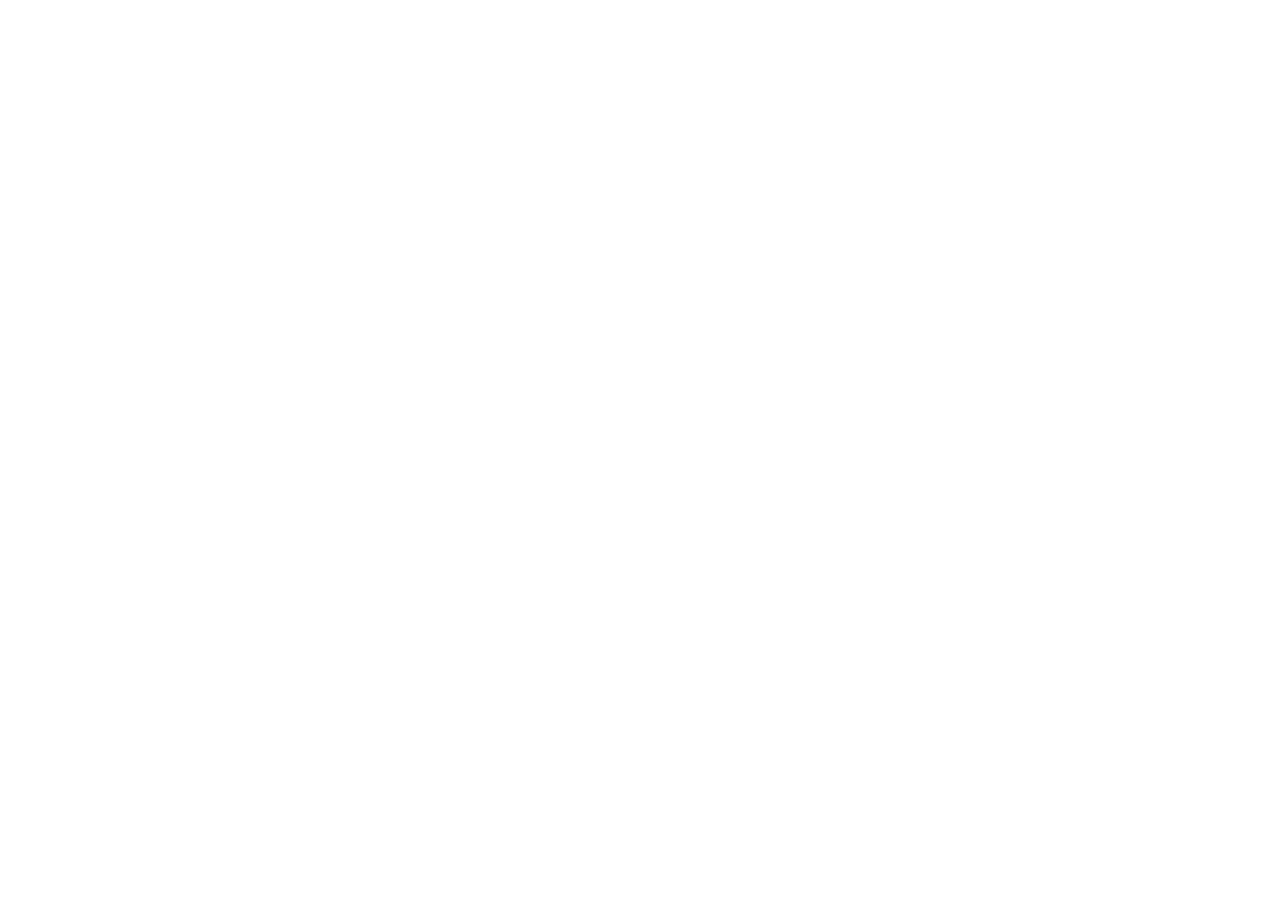
==== module2/index.html @ cb6228cd "Update index.html" ====
<!DOCTYPE html>
<html lang="en">
<head>
    <meta charset="UTF-8">
    <meta name="viewport" content="width=device-width, initial-scale=1.0">
    <title>Document</title>
</head>
<body>
    
</body>
</html>
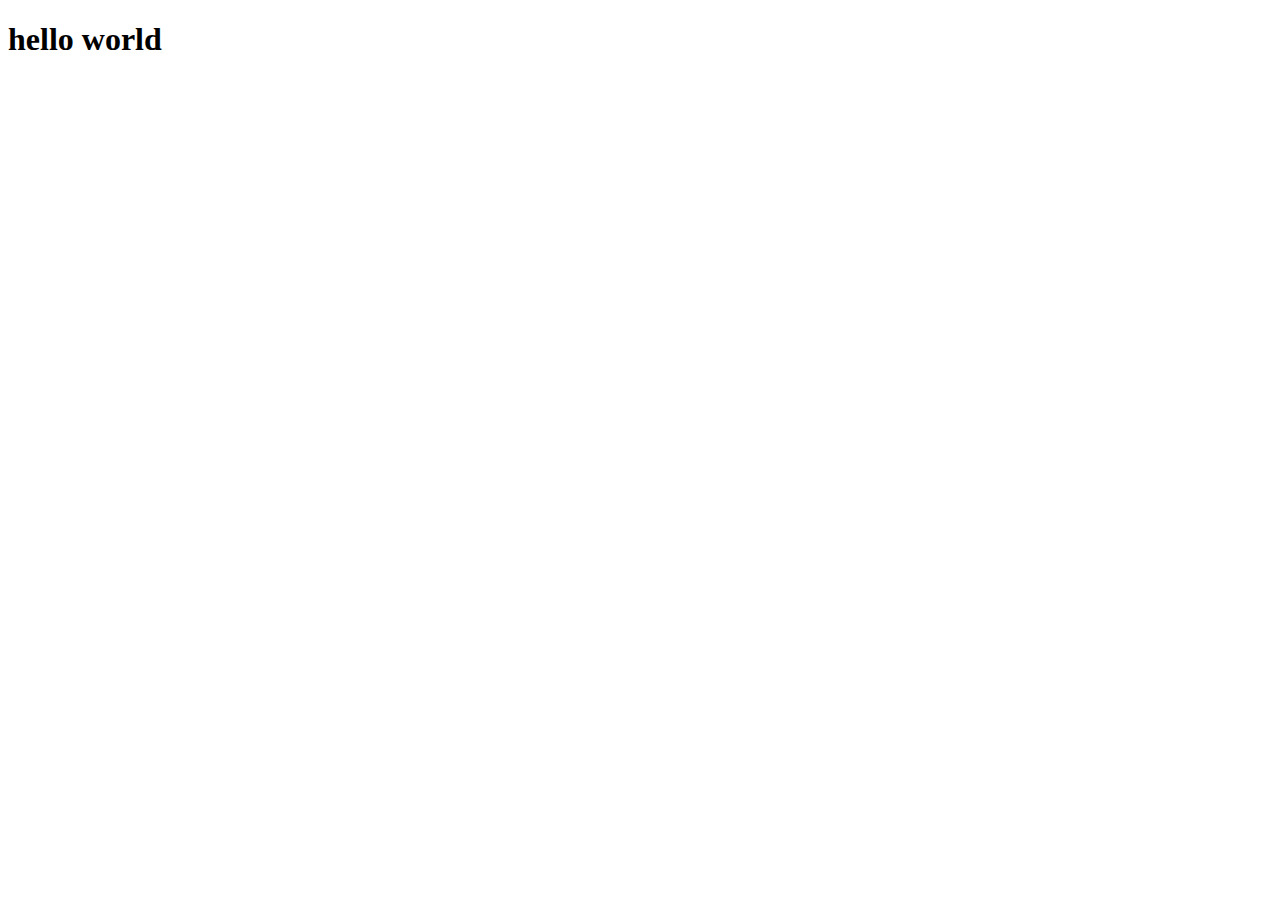
==== commit 5828e00d: "Update index.html" ====
--- a/module2/index.html
+++ b/module2/index.html
@@ -6,6 +6,6 @@
     <title>Document</title>
 </head>
 <body>
-    
+    <h1>hello world</h1>
 </body>
 </html>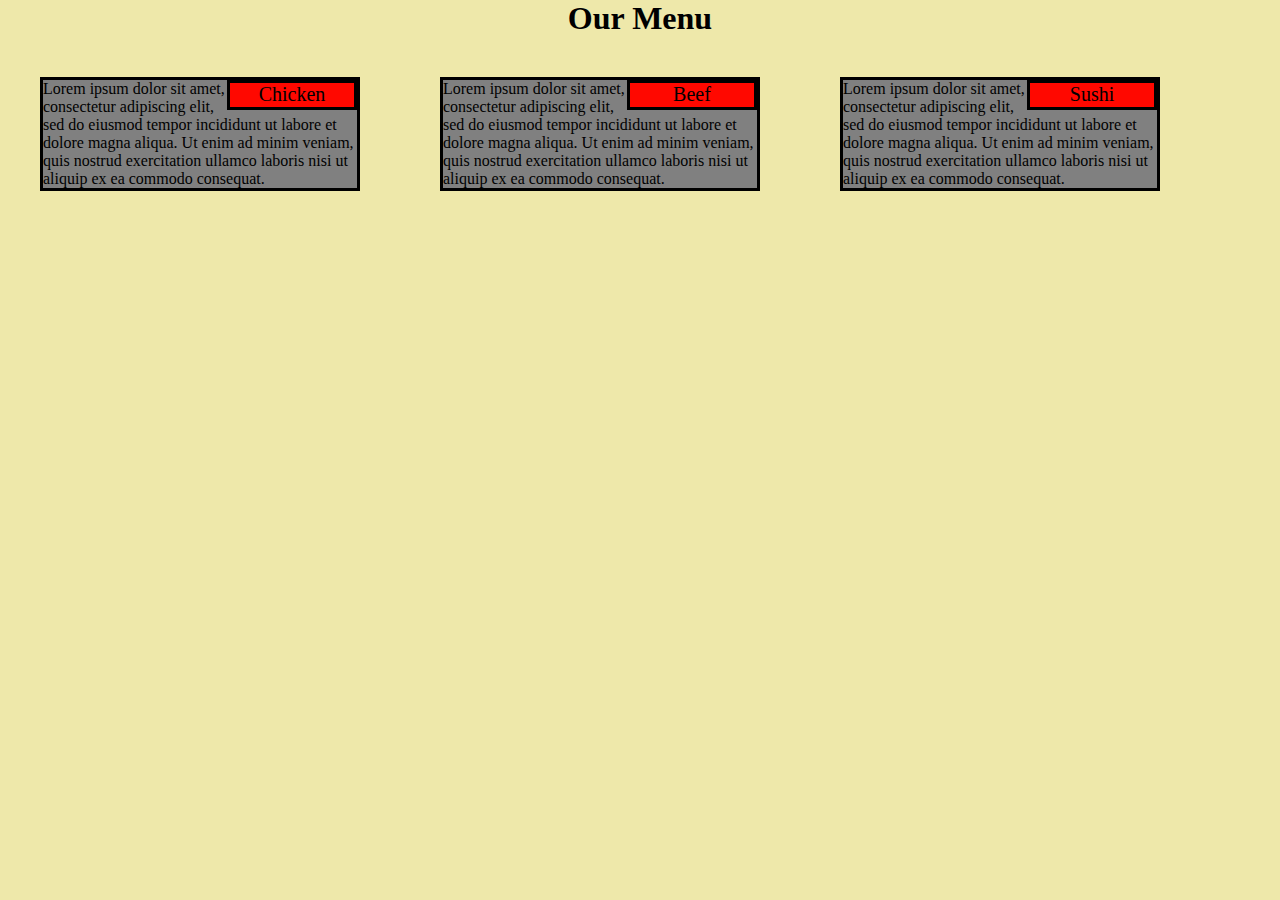
==== commit 88b8ce6f: "change" ====
--- a/module2/index.html
+++ b/module2/index.html
@@ -3,9 +3,24 @@
 <head>
     <meta charset="UTF-8">
     <meta name="viewport" content="width=device-width, initial-scale=1.0">
-    <title>Document</title>
+    <link rel="stylesheet" href="css/style.css">
+    <title>Module 2 Assignment</title>
 </head>
 <body>
-    <h1>hello world</h1>
+    <h1>Our Menu</h1>
+    <div class="menu">
+        <div class = "item">
+            <div class = "name">Chicken</div>
+            <p>Lorem ipsum dolor sit amet, consectetur adipiscing elit, sed do eiusmod tempor incididunt ut labore et dolore magna aliqua. Ut enim ad minim veniam, quis nostrud exercitation ullamco laboris nisi ut aliquip ex ea commodo consequat. </p>
+        </div>
+        <div class = "item">
+            <div class = "name">Beef</div>
+            <p>Lorem ipsum dolor sit amet, consectetur adipiscing elit, sed do eiusmod tempor incididunt ut labore et dolore magna aliqua. Ut enim ad minim veniam, quis nostrud exercitation ullamco laboris nisi ut aliquip ex ea commodo consequat. </p>
+        </div>
+        <div class = "item">
+            <div class = "name">Sushi</div>
+            <p>Lorem ipsum dolor sit amet, consectetur adipiscing elit, sed do eiusmod tempor incididunt ut labore et dolore magna aliqua. Ut enim ad minim veniam, quis nostrud exercitation ullamco laboris nisi ut aliquip ex ea commodo consequat. </p>
+        </div>
+    </div>
 </body>
 </html>--- a/module2/css/style.css
+++ b/module2/css/style.css
@@ -0,0 +1,54 @@
+*{
+    box-sizing: border-box;
+    margin: 0;
+    padding: 0;
+}
+body{
+    background-color: palegoldenrod;
+}
+h1{
+    text-align: center;
+    
+}
+.menu{
+    background-color:red;
+    width: 100%;
+}
+.item{
+    border: 3px solid black;
+    background-color:grey;
+    margin: 40px;
+    
+  }
+  .name{
+      vertical-align: middle;
+      text-align: center;
+      font-size: 20px;
+      width: 130px;
+      height: 30px;
+      background-color: rgb(255, 8, 0);
+      border: 3px solid black;
+      position: relative;
+      float: right;
+  }
+
+  @media (min-width:992px){
+      .item{
+          float: left;
+          width: 25%;
+      }
+  }
+
+  @media (min-width: 768px) and (max-width: 991px) {
+    .item{
+        float: left;
+        width: 30%;
+    }
+  }
+
+  @media (max-width: 767px) {
+    .item{
+        float: left;
+        width: 70%;
+    }
+}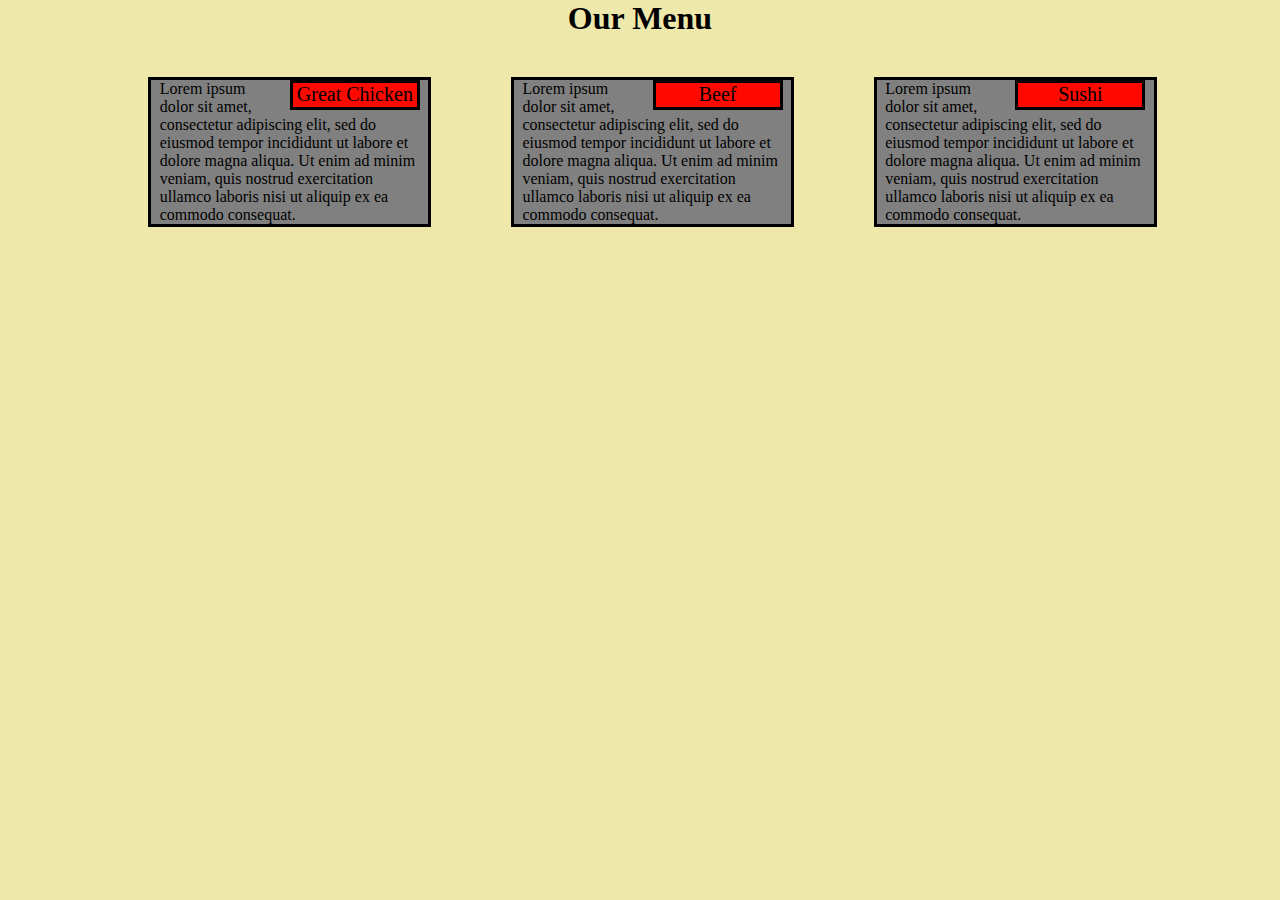
==== commit a6728746: "The best commit" ====
--- a/module2/index.html
+++ b/module2/index.html
@@ -10,7 +10,7 @@
     <h1>Our Menu</h1>
     <div class="menu">
         <div class = "item">
-            <div class = "name">Chicken</div>
+            <div class = "name">Great Chicken</div>
             <p>Lorem ipsum dolor sit amet, consectetur adipiscing elit, sed do eiusmod tempor incididunt ut labore et dolore magna aliqua. Ut enim ad minim veniam, quis nostrud exercitation ullamco laboris nisi ut aliquip ex ea commodo consequat. </p>
         </div>
         <div class = "item">
--- a/module2/css/style.css
+++ b/module2/css/style.css
@@ -1,23 +1,28 @@
 *{
     box-sizing: border-box;
-    margin: 0;
     padding: 0;
+    margin: 0 3%;
 }
 body{
     background-color: palegoldenrod;
+    align-self: center;
+    
 }
 h1{
     text-align: center;
+    
     
 }
 .menu{
     background-color:red;
     width: 100%;
+    
 }
 .item{
     border: 3px solid black;
     background-color:grey;
     margin: 40px;
+    
     
   }
   .name{
@@ -30,12 +35,16 @@
       border: 3px solid black;
       position: relative;
       float: right;
+      
   }
 
   @media (min-width:992px){
       .item{
           float: left;
+          
+          position: relative;
           width: 25%;
+          
       }
   }
 
